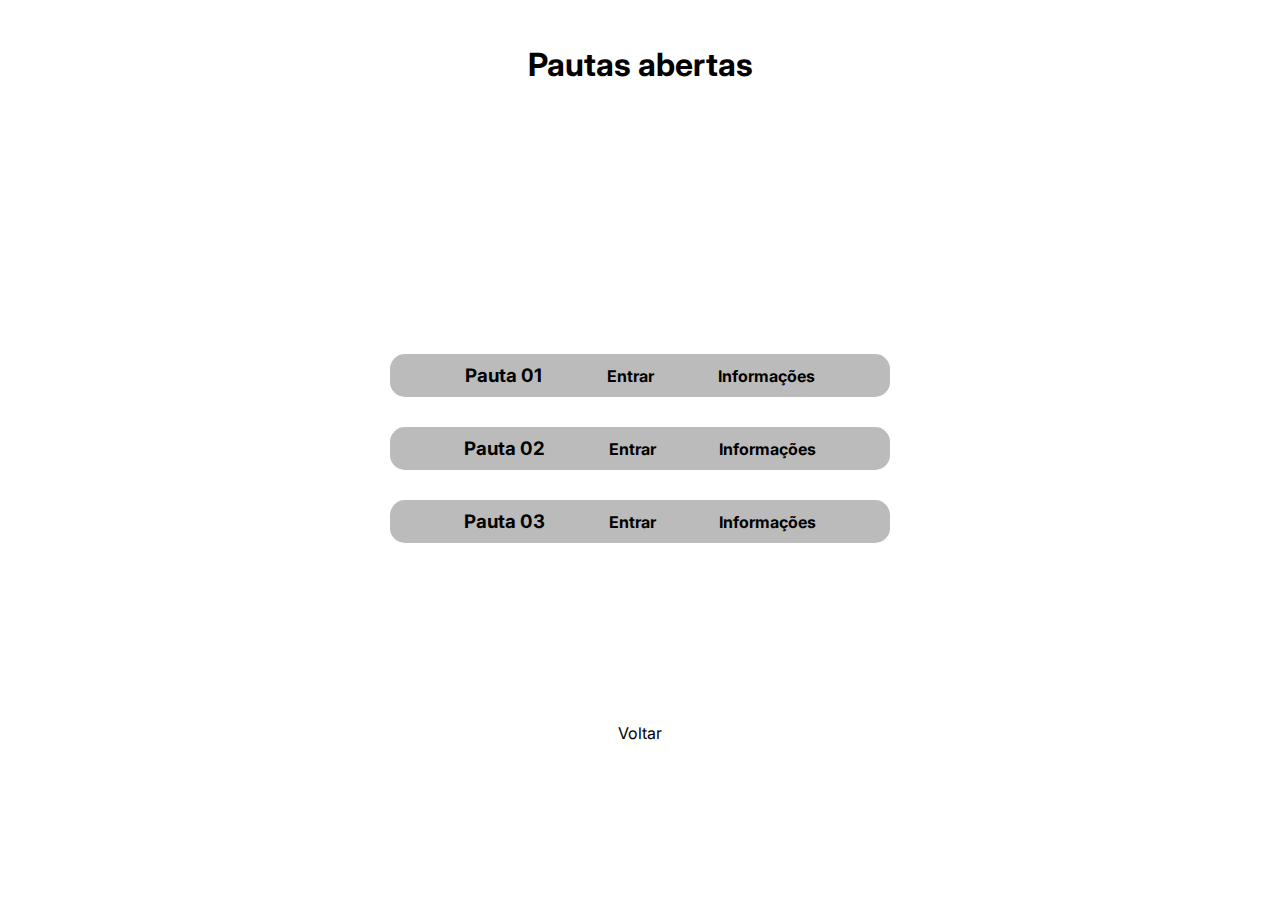
==== activate.html @ 4d54fb8a "Primeiro commit" ====
<!DOCTYPE html>
<html lang="pt-br">
<head>
    <meta charset="UTF-8">
    <meta http-equiv="X-UA-Compatible" content="IE=edge">
    <meta name="viewport" content="width=device-width, initial-scale=1.0">
    <link rel="stylesheet" href="css/style.css">
    <title>Pautas e votações</title>
</head>
<body>

    <nav>
        <div class="container_text">
            <h1>Pautas abertas</h1>
        </div>
    </nav>

    
    <div class="container_editing">
        <div class="informations_assembly">
            <div class="card_assembly">
                <h3>Pauta 01</h3>
    
                <div class="click">
                    <a href="./form.html" onclick="activate()">Entrar</a>
                </div>

                <div class="click">
                    <a href="tableInfo.html">Informações</a>
                </div>
            </div>
        </div>
        
        <div class="informations_assembly">
            <div class="card_assembly">
                <h3>Pauta 02</h3>
    
                <div class="click">
                    <a href="./form.html" onclick="activate()">Entrar</a>
                </div>

                
                <div class="click">
                    <a href="tableInfo.html">Informações</a>
                </div>
            </div>
        </div>
        
        <div class="informations_assembly">
            <div class="card_assembly">
                <h3>Pauta 03</h3>
    
                <div class="click">
                    <a href="./form.html" onclick="activate()">Entrar</a>
                </div>

                
                <div class="click">
                    <a href="tableInfo.html">Informações</a>
                </div>
            </div>
        </div>
    
    </div>


    <footer>
        <div class="return">
            <a href="index.html">Voltar</a>
        </div>
    </footer>

    <script src="javascript/global.js"></script>
    
</body>
</html>
---- css/style.css ----
@charset "UTF-8";
@import url("https://fonts.googleapis.com/css2?family=Inter:wght@200;300;400;700;800;900&display=swap");
@import url("https://fonts.googleapis.com/css2?family=Poppins:wght@100;200;300;400&display=swap");
* {
  margin: 0;
  padding: 0;
  box-sizing: border-box;
}

body {
  font-family: "Inter", sans-serif;
}

section {
  width: 100%;
  height: 100vh;
  background-image: url("/assets/img/image - background one.jpg");
  background-repeat: no-repeat;
  background-size: cover;
}

.container {
  display: flex;
  align-items: center;
  flex-direction: column;
}

.container .content {
  width: 850px;
  padding: 20px;
  margin-top: 220px;
}

.container .content h1 {
  text-align: center;
  color: rgba(255, 255, 255, 0.548);
}

.button_click {
  margin-top: 100px;
}

.button_click button {
  width: 150px;
  min-height: 60px;
  color: #fff;
  border: 1px solid #fff;
  border-radius: 10px;
  background-color: transparent;
  cursor: pointer;
  transition: all 0.2s ease-in-out;
}

.button_click button:hover {
  transform: scale(1.1);
}

.button_click button a {
  text-decoration: none;
  color: #fff;
}

* {
  margin: 0;
  padding: 0;
  box-sizing: border-box;
}

body {
  font-family: "Inter", sans-serif;
}

header {
  width: 100%;
  height: 20vh;
  background-color: #000;
  display: flex;
  justify-content: center;
  align-items: center;
}

.container {
  padding: 10px;
}

.container li {
  display: inline;
  margin: 0 20px;
}

.container a {
  text-decoration: none;
  color: #fff;
}

.container_assembly {
  text-align: center;
  margin-top: 50px;
}

.informations_assembly {
  margin-top: 50px;
  width: 500px;
  margin: 30px auto;
  background-color: #bbbbbb;
  padding: 10px;
  border-radius: 15px;
  transition: all 0.2s ease-in-out;
}

.informations_assembly:hover {
  transform: scale(1.1);
}

.card_assembly {
  display: flex;
  justify-content: space-evenly;
  align-items: center;
}

.status #active {
  color: #1aa71a;
  font-weight: bold;
}

.status #noactive {
  color: red;
  font-weight: bold;
}

.click a {
  text-decoration: none;
  font-weight: bold;
  color: #000;
}

.click a:hover {
  color: #af0505;
  text-decoration: underline;
}

* {
  margin: 0;
  padding: 0;
  box-sizing: border-box;
}

body, html {
  font-family: "Inter", sans-serif;
}

nav {
  width: 100%;
}

.container_text {
  text-align: center;
  margin-top: 45px;
  color: black;
}

.container_editing {
  margin-top: 30vh;
}

footer {
  display: flex;
  justify-content: center;
  align-items: center;
  margin-top: 20vh;
}

.return a {
  text-decoration: none;
  color: black;
  cursor: pointer;
}

.return a:hover {
  text-decoration: underline;
}

form {
  display: flex;
  justify-content: center;
  margin-top: 20vh;
}

fieldset {
  border: none;
}

legend {
  font-size: 2em;
  font-weight: bold;
}

.form-group_text {
  display: flex;
  flex-direction: row;
  gap: 10px;
  margin-top: 40px;
}

input {
  text-align: center;
  margin: 0 10px;
}

.form-group_radio {
  text-align: center;
  margin-top: 40px;
}

.radio {
  margin-top: 20px;
}

.radio > label {
  margin: 0 20px;
}

.form-group_button {
  display: flex;
  justify-content: center;
  margin-top: 40px;
}

button {
  width: 200px;
  height: 30px;
}

table {
  border: 1px sólido #000000;
  border-collapse: colapso;
  padding: 5px;
  margin-top: 15vh;
  width: 80%;
  margin: 0 auto;
}

table td {
  border: 1px solid #000;
  width: 150px;
  border-radius: 5px;
}

table tr {
  height: 30px;
}

.container_global_table {
  margin-top: 100px;
}

.link {
  display: flex;
  justify-content: center;
  margin-top: 50px;
  border-radius: 5px;
}

.link a {
  text-decoration: none;
  color: #000;
}

/*# sourceMappingURL=style.css.map */
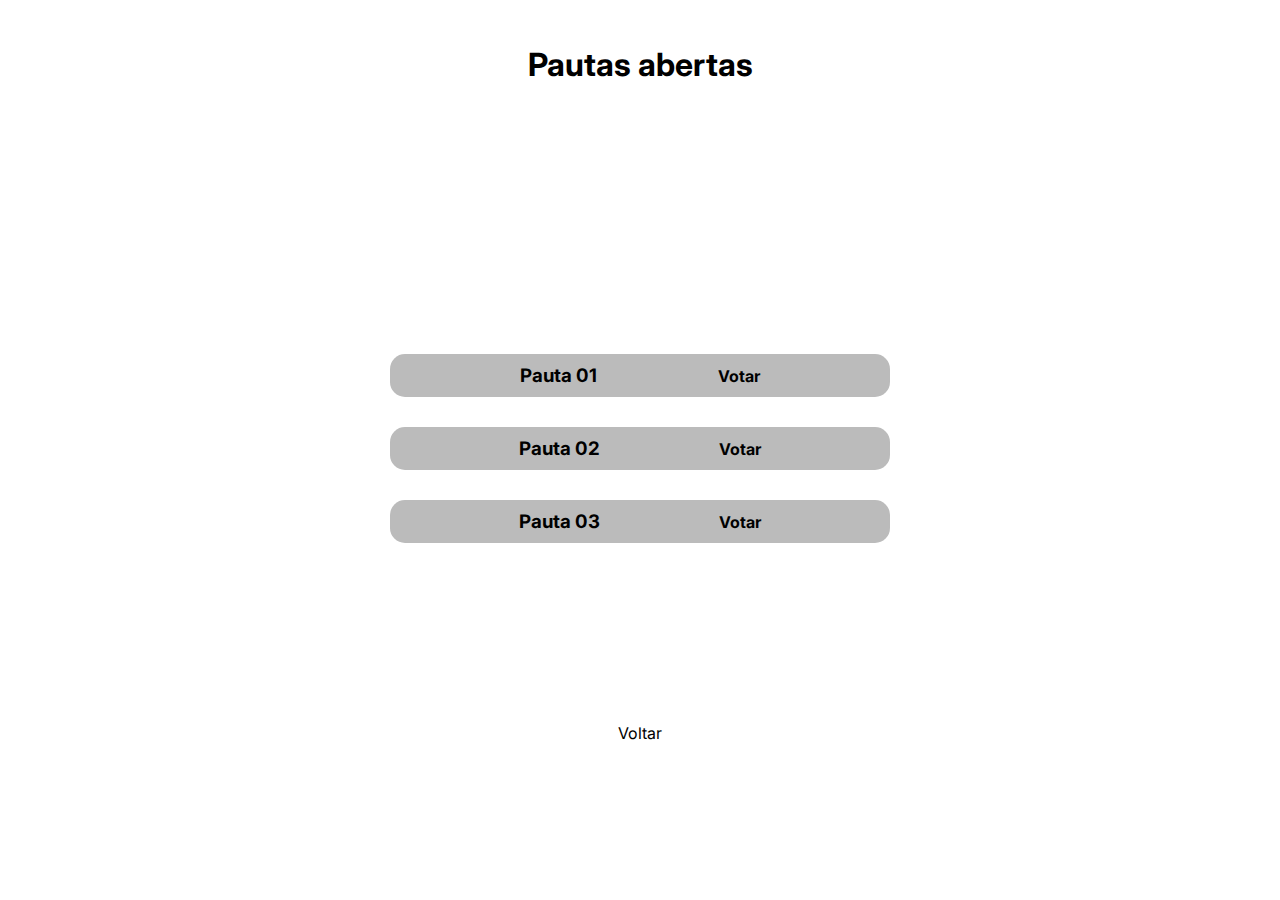
==== commit 81d522eb: "Novo commit" ====
--- a/activate.html
+++ b/activate.html
@@ -22,11 +22,7 @@
                 <h3>Pauta 01</h3>
     
                 <div class="click">
-                    <a href="./form.html" onclick="activate()">Entrar</a>
-                </div>
-
-                <div class="click">
-                    <a href="tableInfo.html">Informações</a>
+                    <a href="#" onclick="activate()">Votar</a>
                 </div>
             </div>
         </div>
@@ -36,12 +32,7 @@
                 <h3>Pauta 02</h3>
     
                 <div class="click">
-                    <a href="./form.html" onclick="activate()">Entrar</a>
-                </div>
-
-                
-                <div class="click">
-                    <a href="tableInfo.html">Informações</a>
+                    <a href="#" onclick="activate()">Votar</a>
                 </div>
             </div>
         </div>
@@ -51,12 +42,7 @@
                 <h3>Pauta 03</h3>
     
                 <div class="click">
-                    <a href="./form.html" onclick="activate()">Entrar</a>
-                </div>
-
-                
-                <div class="click">
-                    <a href="tableInfo.html">Informações</a>
+                    <a href="#" onclick="activate()">Votar</a>
                 </div>
             </div>
         </div>
--- a/css/style.css
+++ b/css/style.css
@@ -1,4 +1,3 @@
-@charset "UTF-8";
 @import url("https://fonts.googleapis.com/css2?family=Inter:wght@200;300;400;700;800;900&display=swap");
 @import url("https://fonts.googleapis.com/css2?family=Poppins:wght@100;200;300;400&display=swap");
 * {
@@ -180,90 +179,4 @@
   text-decoration: underline;
 }
 
-form {
-  display: flex;
-  justify-content: center;
-  margin-top: 20vh;
-}
-
-fieldset {
-  border: none;
-}
-
-legend {
-  font-size: 2em;
-  font-weight: bold;
-}
-
-.form-group_text {
-  display: flex;
-  flex-direction: row;
-  gap: 10px;
-  margin-top: 40px;
-}
-
-input {
-  text-align: center;
-  margin: 0 10px;
-}
-
-.form-group_radio {
-  text-align: center;
-  margin-top: 40px;
-}
-
-.radio {
-  margin-top: 20px;
-}
-
-.radio > label {
-  margin: 0 20px;
-}
-
-.form-group_button {
-  display: flex;
-  justify-content: center;
-  margin-top: 40px;
-}
-
-button {
-  width: 200px;
-  height: 30px;
-}
-
-table {
-  border: 1px sólido #000000;
-  border-collapse: colapso;
-  padding: 5px;
-  margin-top: 15vh;
-  width: 80%;
-  margin: 0 auto;
-}
-
-table td {
-  border: 1px solid #000;
-  width: 150px;
-  border-radius: 5px;
-}
-
-table tr {
-  height: 30px;
-}
-
-.container_global_table {
-  margin-top: 100px;
-}
-
-.link {
-  display: flex;
-  justify-content: center;
-  margin-top: 50px;
-  border-radius: 5px;
-}
-
-.link a {
-  text-decoration: none;
-  color: #000;
-}
-
 /*# sourceMappingURL=style.css.map */
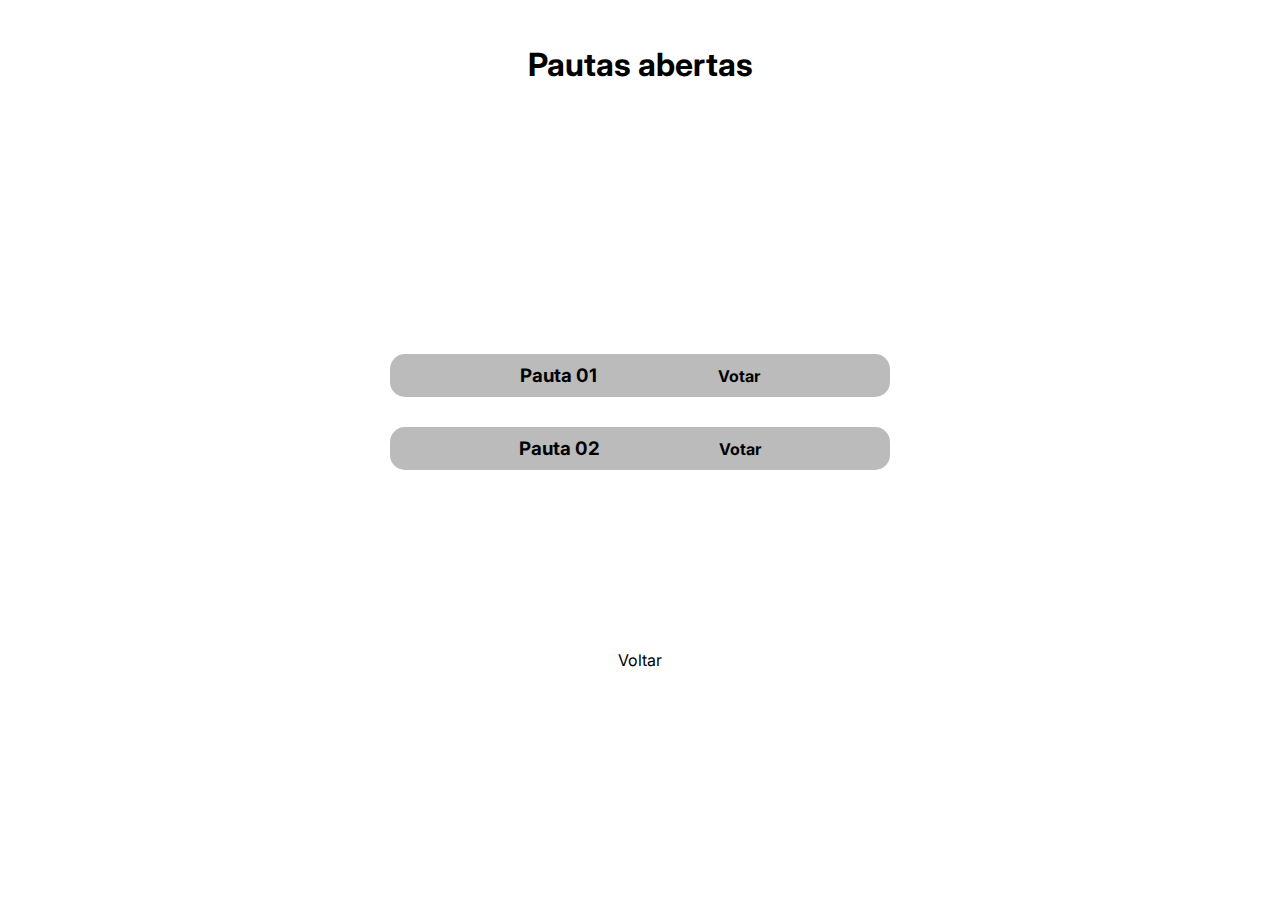
==== commit e2c01a98: "Novo commit" ====
--- a/activate.html
+++ b/activate.html
@@ -32,17 +32,7 @@
                 <h3>Pauta 02</h3>
     
                 <div class="click">
-                    <a href="#" onclick="activate()">Votar</a>
-                </div>
-            </div>
-        </div>
-        
-        <div class="informations_assembly">
-            <div class="card_assembly">
-                <h3>Pauta 03</h3>
-    
-                <div class="click">
-                    <a href="#" onclick="activate()">Votar</a>
+                    <a href="#" onclick="activateVotation()">Votar</a>
                 </div>
             </div>
         </div>
@@ -57,6 +47,7 @@
     </footer>
 
     <script src="javascript/global.js"></script>
+    <script src="javascript/global2.js"></script>
     
 </body>
 </html>